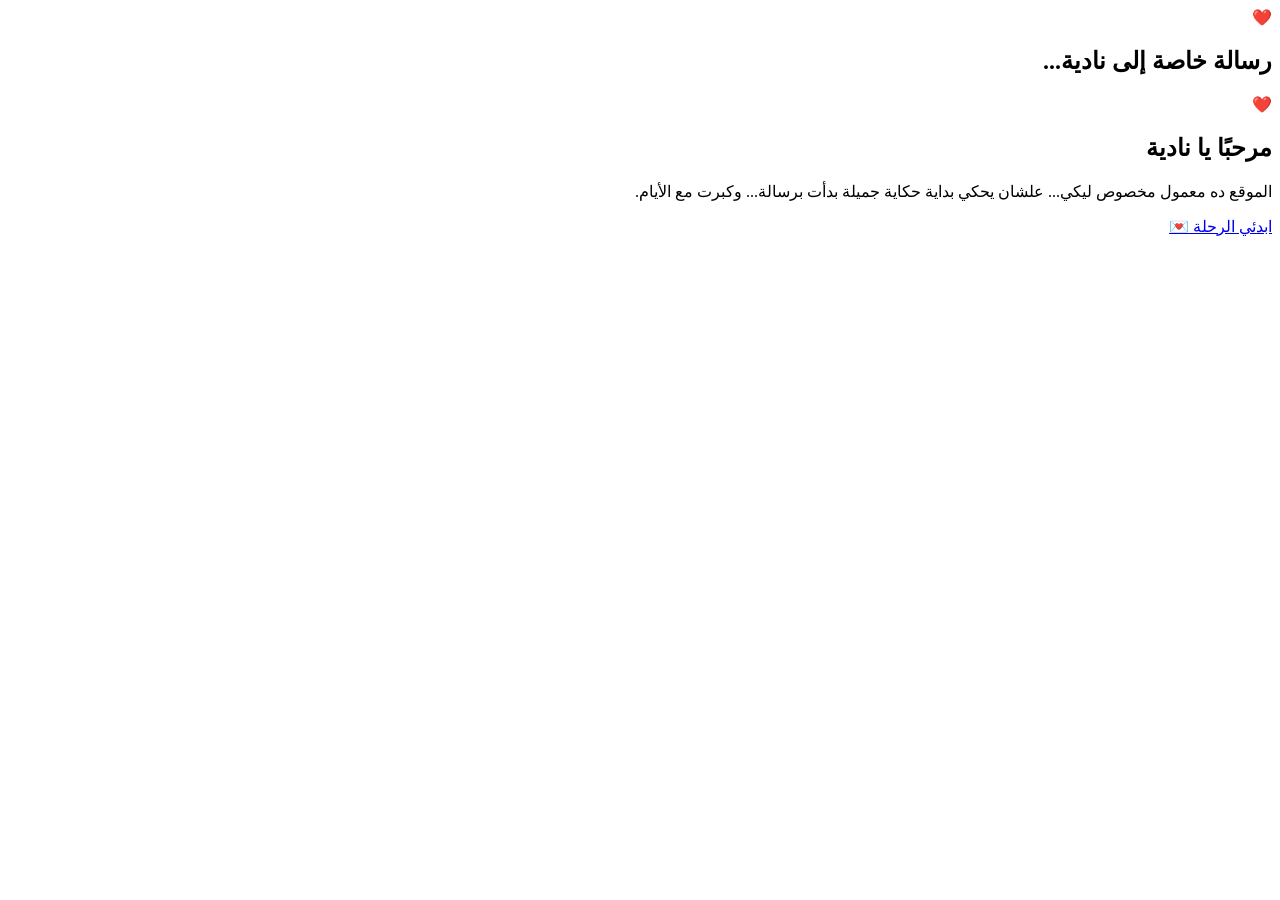
==== index.html @ c2f1796d "Create index.html" ====
<!DOCTYPE html>
<html lang="ar" dir="rtl">

<head>

<meta charset="UTF-8">

<meta name="viewport" content="width=device-width, initial-scale=1.0">

<title>❤️ إلى نادية</title>

<link rel="stylesheet" href="style .css">

<link rel="preconnect" href="https://fonts.googleapis.com">

<link rel="preconnect" href="https://fonts.gstatic.com" crossorigin>

<link href="https://fonts.googleapis.com/css2?family=Cairo:wght@300;400;600;700;800&display=swap" rel="stylesheet">

</head>

<body>
  <div id="loader">

    <div class="loader-heart">❤️</div>

    <h2>رسالة خاصة إلى نادية...</h2>

</div>

<div class="background-hearts"></div>

<section class="hero">

<div class="heart">
❤️
</div>

<h1>
مرحبًا يا نادية
</h1>

<p>

الموقع ده معمول مخصوص ليكي...

علشان يحكي بداية حكاية جميلة بدأت برسالة...

وكبرت مع الأيام.

</p>

<a href="message.html" class="btn">

ابدئي الرحلة 💌

</a>

</section>

<script src="script.js"></script>

</body>

</html>
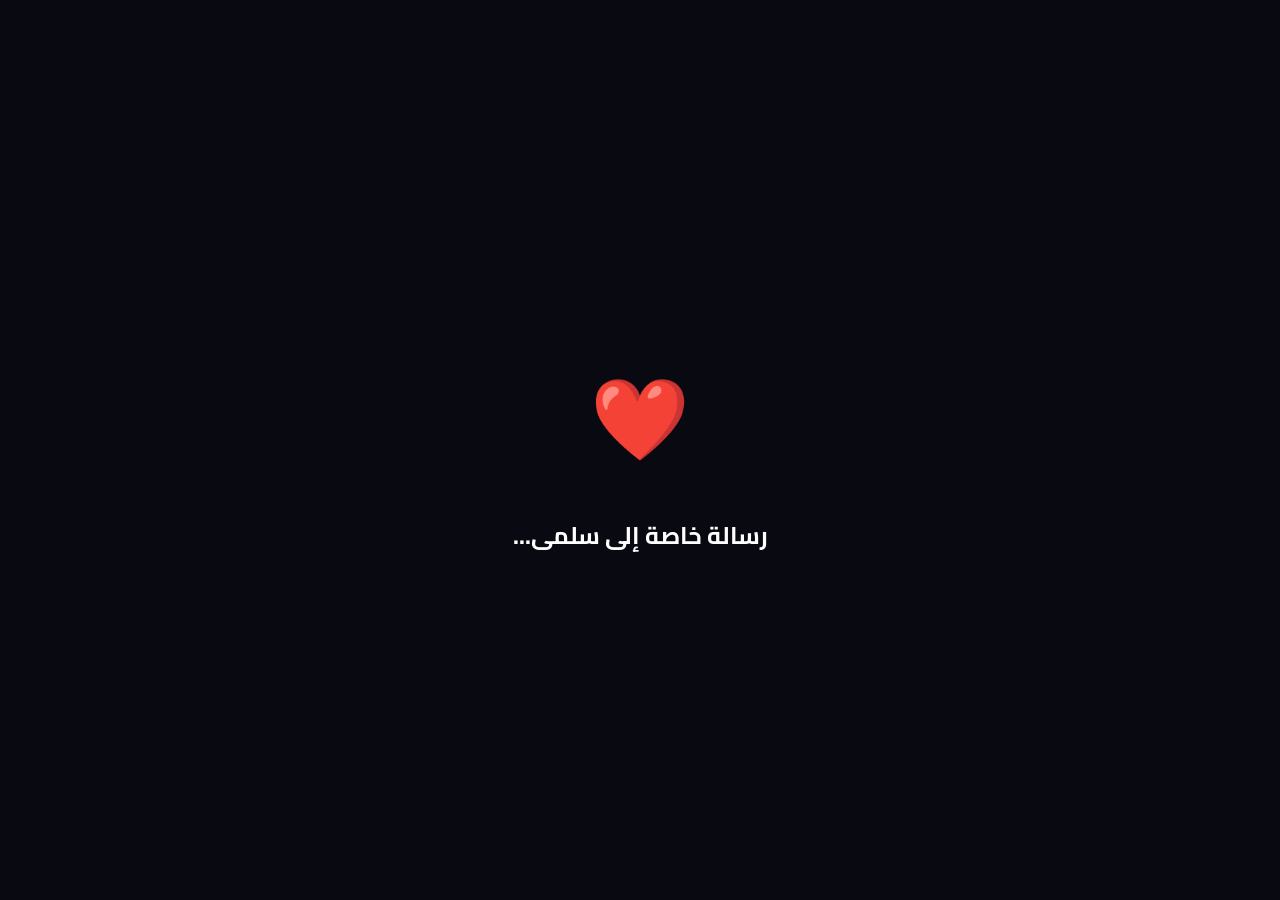
==== commit c2f435da: "Update index.html" ====
--- a/index.html
+++ b/index.html
@@ -7,7 +7,7 @@
 
 <meta name="viewport" content="width=device-width, initial-scale=1.0">
 
-<title>❤️ إلى نادية</title>
+<title>❤️ إلى سلمى</title>
 
 <link rel="stylesheet" href="style .css">
 
@@ -24,7 +24,7 @@
 
     <div class="loader-heart">❤️</div>
 
-    <h2>رسالة خاصة إلى نادية...</h2>
+    <h2>رسالة خاصة إلى سلمى...</h2>
 
 </div>
 
@@ -37,7 +37,7 @@
 </div>
 
 <h1>
-مرحبًا يا نادية
+مرحبًا يا سلمى
 </h1>
 
 <p>
--- a/style .css
+++ b/style .css
@@ -0,0 +1,465 @@
+/* =========================
+   Google Font
+========================= */
+
+@import url('https://fonts.googleapis.com/css2?family=Cairo:wght@300;400;600;700;800&display=swap');
+
+/* =========================
+   Reset
+========================= */
+
+*{
+    margin:0;
+    padding:0;
+    box-sizing:border-box;
+    font-family:'Cairo',sans-serif;
+}
+
+body{
+
+    background:linear-gradient(180deg,#090912,#13132b);
+
+    color:#fff;
+
+    overflow:hidden;
+    
+overflow-y:auto;
+
+    min-height:100vh;
+
+}
+
+
+/* =========================
+   Hero
+========================= */
+
+.hero{
+
+    min-height:100vh;
+
+    display:flex;
+
+    flex-direction:column;
+
+    justify-content:center;
+
+    align-items:center;
+
+    text-align:center;
+
+    padding:25px;
+
+}
+
+/* =========================
+   Heart
+========================= */
+
+.heart{
+
+    font-size:80px;
+
+    animation:heartBeat 1.2s infinite;
+
+    margin-bottom:25px;
+
+}
+
+/* =========================
+   Title
+========================= */
+
+.hero h1{
+
+    font-size:38px;
+
+    margin-bottom:20px;
+
+    color:#ff5b9f;
+
+}
+
+/* =========================
+   Text
+========================= */
+
+.hero p{
+
+    font-size:19px;
+
+    line-height:2;
+
+    color:#ddd;
+
+    max-width:330px;
+
+}
+
+/* =========================
+   Button
+========================= */
+
+.btn{
+
+    margin-top:40px;
+
+    background:#ff4d88;
+
+    color:white;
+
+    text-decoration:none;
+
+    padding:16px 35px;
+
+    border-radius:40px;
+
+    font-size:20px;
+
+    font-weight:bold;
+
+    transition:.4s;
+
+    box-shadow:0 0 20px #ff4d88;
+
+}
+
+.btn:hover{
+
+    transform:scale(1.08);
+
+}
+
+/* =========================
+   Heart Animation
+========================= */
+
+@keyframes heartBeat{
+
+0%{
+
+transform:scale(1);
+
+}
+
+50%{
+
+transform:scale(1.2);
+
+}
+
+100%{
+
+transform:scale(1);
+
+}
+
+}
+
+/* =========================
+   Mobile
+========================= */
+
+@media(min-width:768px){
+
+.hero h1{
+
+font-size:60px;
+
+}
+
+.hero p{
+
+font-size:24px;
+
+max-width:700px;
+
+}
+
+.btn{
+
+font-size:24px;
+
+padding:20px 50px;
+
+}
+
+.heart{
+
+font-size:120px;
+
+}
+
+}
+/*==============================
+        Loader
+==============================*/
+
+#loader{
+
+    position:fixed;
+
+    top:0;
+    left:0;
+
+    width:100%;
+    height:100%;
+
+    background:#090912;
+
+    display:flex;
+
+    justify-content:center;
+
+    align-items:center;
+
+    flex-direction:column;
+
+    z-index:99999;
+
+    transition:1s;
+
+}
+
+.loader-heart{
+
+    font-size:80px;
+
+    animation:heartBeat 1s infinite;
+
+}
+
+#loader h2{
+
+    color:white;
+
+    margin-top:20px;
+
+    font-size:24px;
+
+}
+/*==============================
+        Message Page
+==============================*/
+
+.message{
+
+    margin-top:30px;
+
+    max-width:350px;
+
+    font-size:18px;
+
+    line-height:2.2;
+
+    color:#eee;
+
+    background:rgba(255,255,255,.05);
+
+    padding:25px;
+
+    border-radius:20px;
+
+    border:1px solid rgba(255,255,255,.1);
+
+}
+
+
+/*==============================
+          Counter
+==============================*/
+
+.counter{
+
+    display:grid;
+
+    grid-template-columns:repeat(2,1fr);
+
+    gap:15px;
+
+    margin-top:40px;
+
+    width:100%;
+
+    max-width:380px;
+
+}
+
+
+.box{
+
+    background:rgba(255,255,255,.08);
+
+    padding:20px 10px;
+
+    border-radius:20px;
+
+    backdrop-filter:blur(10px);
+
+    box-shadow:0 0 20px rgba(255,77,136,.2);
+
+}
+
+
+.box h2{
+
+    font-size:40px;
+
+    color:#ff5b9f;
+
+    margin-bottom:5px;
+
+    text-shadow:0 0 15px #ff5b9f;
+
+}
+
+
+.box span{
+
+    font-size:18px;
+
+    color:#fff;
+
+}
+
+
+/*==============================
+       Mobile Fix
+==============================*/
+
+@media(max-width:400px){
+
+    .hero h1{
+
+        font-size:32px;
+
+    }
+
+    .message{
+
+        font-size:16px;
+
+        padding:20px;
+
+    }
+
+    .box h2{
+
+        font-size:32px;
+
+    }
+
+}
+/*==============================
+      Message Page Background
+==============================*/
+
+body{
+
+    background:
+    radial-gradient(circle at top,#ff4d8844,transparent 40%),
+    linear-gradient(180deg,#090912,#17172f);
+
+}
+
+
+/* قلوب خلفية متحركة */
+
+body::before{
+
+    content:"❤️";
+
+    position:fixed;
+
+    font-size:80px;
+
+    opacity:.08;
+
+    top:15%;
+
+    left:10%;
+
+    animation:moveHeart 6s infinite alternate;
+
+}
+
+
+body::after{
+
+    content:"💗";
+
+    position:fixed;
+
+    font-size:100px;
+
+    opacity:.08;
+
+    bottom:10%;
+
+    right:10%;
+
+    animation:moveHeart 7s infinite alternate;
+
+}
+
+
+@keyframes moveHeart{
+
+    from{
+
+        transform:translateY(0) rotate(0deg);
+
+    }
+
+    to{
+
+        transform:translateY(-40px) rotate(20deg);
+
+    }
+
+}
+
+
+/* تحسين صندوق الرسالة */
+
+.message{
+
+    background:rgba(255,255,255,.08);
+
+    color:#fff;
+
+    border:1px solid rgba(255,255,255,.2);
+
+    box-shadow:0 0 25px rgba(255,77,136,.25);
+
+}
+
+
+/* تحسين العداد */
+
+.box{
+
+    background:rgba(255,255,255,.1);
+
+    border:1px solid rgba(255,255,255,.15);
+
+}
+body{
+    background: linear-gradient(180deg,#090912,#2b1028) !important;
+    color:white !important;
+}
+
+.hero{
+    background: transparent !important;
+}
+
+.message{
+    background: rgba(255,77,136,0.15) !important;
+    color:white !important;
+    border:1px solid #ff5b9f !important;
+}
+
+.box{
+    background: rgba(255,255,255,0.1) !important;
+    color:white !important;
+} 
